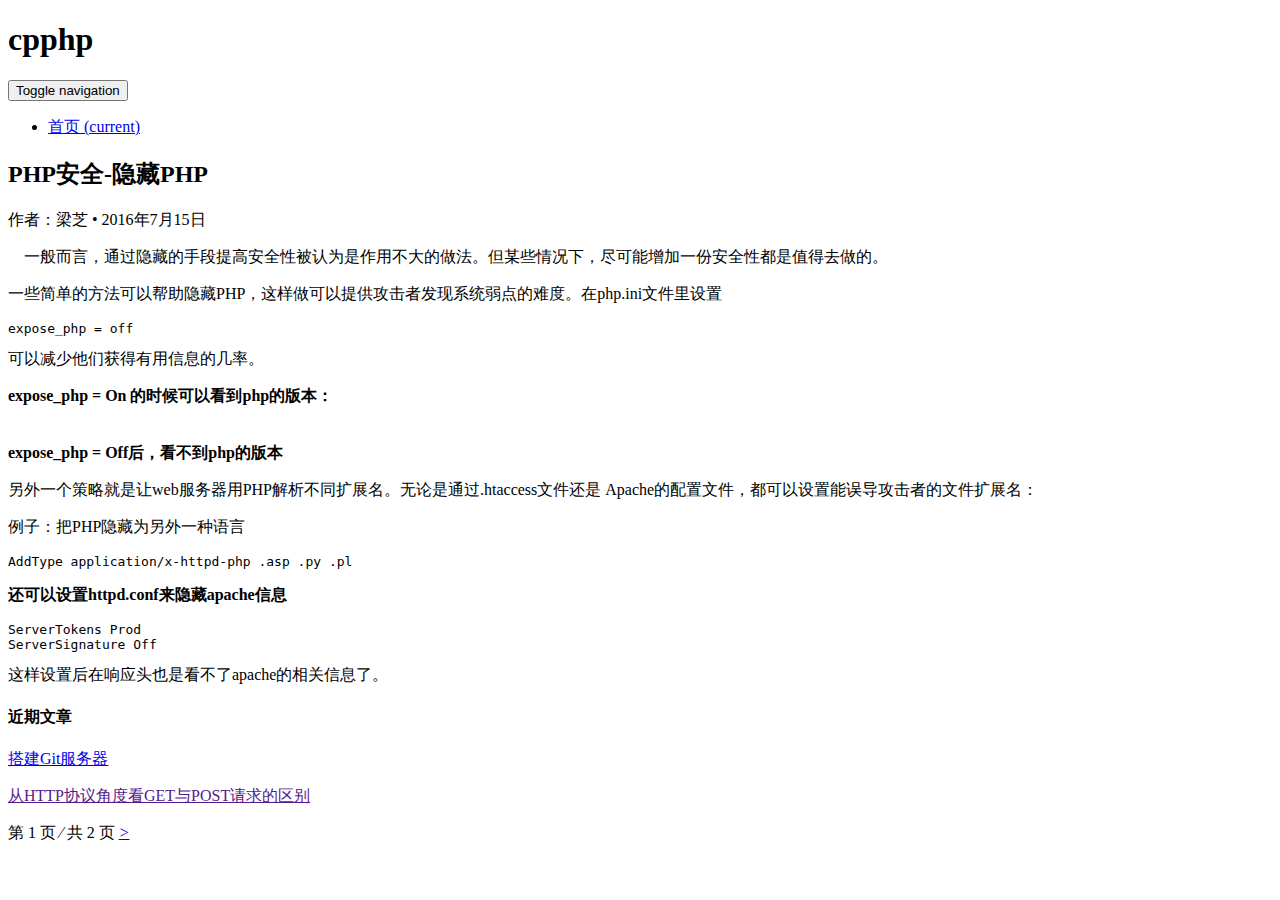
==== php.html @ f1148848 "Create php.html" ====
<!DOCTYPE html>
<html><head>
<meta http-equiv="content-type" content="text/html; charset=UTF-8">
    <meta charset="utf-8">
    <meta http-equiv="X-UA-Compatible" content="IE=edge">
    <meta name="viewport" content="width=device-width, initial-scale=1">
    <title>梁芝的博客</title>

    <link href="PHP_files/bootstrap.css" rel="stylesheet">
    <link rel="stylesheet" type="text/css" href="PHP_files/index.css">

    <!-- HTML5 shim and Respond.js for IE8 support of HTML5 elements and media queries -->
    <!-- WARNING: Respond.js doesn't work if you view the page via file:// -->
    <!--[if lt IE 9]>
      <script src="__PUBLIC__/js/html5shiv.min.js"></script>
      <script src="__PUBLIC__/js/respond.min.js"></script>
    <![endif]-->
  </head>
  <body>
        <header class="container-fluid">
                <div class="container">
                    <div class="col-md-8 col-xs-12 col-sm-8 title">
                        <h1>cpphp</h1>
                    </div>
                </div>
        </header>


        <nav class="navbar navbar-default">
          <div class="container-fluid" id="nav">
            <div class="row">
                <div class="container">
                    <div class="col-md-12 col-xs-12 col-sm-12">
                            <!-- Brand and toggle get grouped for better mobile display -->
                            <div class="navbar-header">
                              <button type="button" class="navbar-toggle collapsed" data-toggle="collapse" data-target="#navHidden" aria-expanded="false">
                                <span class="sr-only">Toggle navigation</span>
                                <span class="icon-bar"></span>
                                <span class="icon-bar"></span>
                                <span class="icon-bar"></span>
                              </button>
                            
                            </div>

                            <!-- Collect the nav links, forms, and other content for toggling -->
                            <div class="collapse navbar-collapse" id="navHidden">

                              <ul class="nav navbar-nav">
                                <li class="active">
                                    <a href="http://3maio.com/index.html">首页 <span class="sr-only">(current)</span></a></li>
                              </ul>

                            </div><!-- /.navbar-collapse -->
                      </div><!-- /.container-fluid -->
                    </div>
                </div>
            </div>
           
        </nav>

        <!--主体部分-->
        <section class="container-fluid">
            <div class="container">

                <div class="col-md-8 mainLeft">

                    <article class="post">
                        <div class="title-div">
                            <h2>
                                PHP安全-隐藏PHP
                            </h2>
                            <div>
                                作者：梁芝 • 2016年7月15日
                            </div>
                        </div>

                        <div class="post-content">
                            <p>&nbsp;&nbsp;&nbsp;&nbsp;一般而言，通过隐藏的手段提高安全性被认为是作用不大的做法。但某些情况下，尽可能增加一份安全性都是值得去做的。</p>
                            <p>一些简单的方法可以帮助隐藏PHP，这样做可以提供攻击者发现系统弱点的难度。在php.ini文件里设置</p><pre>expose_php = off</pre>可以减少他们获得有用信息的几率。

                            <p>
                                <strong>expose_php = On 的时候可以看到php的版本：</strong><br><br>
                                <img src="PHP_files/2016-07-15_140929.png" alt="">

                                <br>
                                <strong>expose_php = Off后，看不到php的版本</strong>
                                
                                 <img src="PHP_files/2016-07-15_141103.png" alt="">
                            </p>

                            <p>
                                
                                另外一个策略就是让web服务器用PHP解析不同扩展名。无论是通过.htaccess文件还是
                                Apache的配置文件，都可以设置能误导攻击者的文件扩展名：

                                </p><p>
                                    例子：把PHP隐藏为另外一种语言
                                  </p><pre>AddType application/x-httpd-php .asp .py .pl</pre>
                                <p></p>

                                <p>
                                    <b>还可以设置httpd.conf来隐藏apache信息</b>
                                    </p><pre>ServerTokens Prod
ServerSignature Off</pre>
                                    这样设置后在响应头也是看不了apache的相关信息了。
                                <p></p>
                            <p></p>
                        </div>

                    </article>
                    
                
                </div>
                <aside class="col-md-3 hidden-sm hidden-xs mainRight ">
                    <div class="widget">
                        <div class="aside">
                            <h4>近期文章</h4>
                        </div>
                        <div class="content">
                            <p>
                                <a href="#">
                                    搭建Git服务器
                                </a>
                                
                            </p>
                            <p>
                                <a href="">
                                    从HTTP协议角度看GET与POST请求的区别
                                </a>
                                
                            </p>
                        </div>
                    </div>


                </aside>


            </div>



        </section>
               <nav class="pagination" role="navigation">

              <span class="page-number">第 1 页 ⁄ 共 2 页</span>
              <a class="newer-posts" href="http://3maio.com/html/php/safe1.html">
                <i class="fa fa-angle-left">&gt;</i>
              </a>
            </nav>   
   
    <script src="PHP_files/jquery.js"></script>
  
    <script src="PHP_files/bootstrap.js"></script>
  


</body></html>
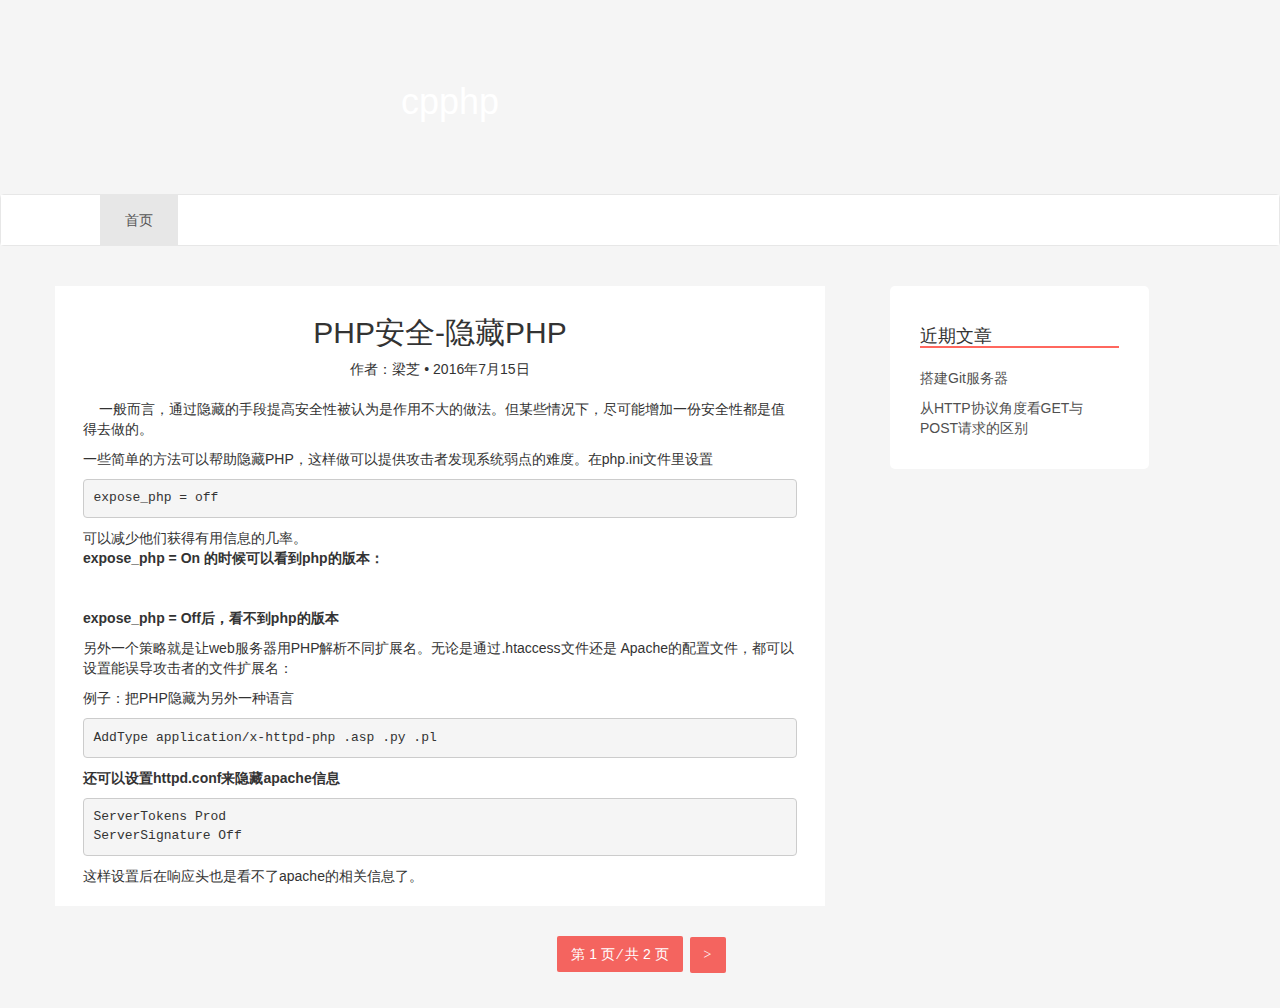
==== commit 71f2bc8a: "Update php.html" ====
--- a/php.html
+++ b/php.html
@@ -4,10 +4,10 @@
     <meta charset="utf-8">
     <meta http-equiv="X-UA-Compatible" content="IE=edge">
     <meta name="viewport" content="width=device-width, initial-scale=1">
-    <title>梁芝的博客</title>
+    <title>小明的博客</title>
 
-    <link href="PHP_files/bootstrap.css" rel="stylesheet">
-    <link rel="stylesheet" type="text/css" href="PHP_files/index.css">
+    <link href="bootstrap.css" rel="stylesheet">
+    <link rel="stylesheet" type="text/css" href="index.css">
 
     <!-- HTML5 shim and Respond.js for IE8 support of HTML5 elements and media queries -->
     <!-- WARNING: Respond.js doesn't work if you view the page via file:// -->
@@ -47,7 +47,7 @@
 
                               <ul class="nav navbar-nav">
                                 <li class="active">
-                                    <a href="http://3maio.com/index.html">首页 <span class="sr-only">(current)</span></a></li>
+                                    <a href="index.html">首页 <span class="sr-only">(current)</span></a></li>
                               </ul>
 
                             </div><!-- /.navbar-collapse -->
@@ -144,14 +144,14 @@
                <nav class="pagination" role="navigation">
 
               <span class="page-number">第 1 页 ⁄ 共 2 页</span>
-              <a class="newer-posts" href="http://3maio.com/html/php/safe1.html">
+              <a class="newer-posts" href="##">
                 <i class="fa fa-angle-left">&gt;</i>
               </a>
             </nav>   
    
-    <script src="PHP_files/jquery.js"></script>
+    <script src="jquery.js"></script>
   
-    <script src="PHP_files/bootstrap.js"></script>
+    <script src="bootstrap.js"></script>
   
 
 
--- a/index.css
+++ b/index.css
@@ -0,0 +1,157 @@
+body{
+	background: #F5F5F5;
+}
+ul,li{
+	margin:0px;
+	padding:0px;
+	list-style: none;
+}
+a{
+	color:#505050;
+}
+a:hover{
+	text-decoration: none;
+}
+.btn-default {
+    border: 1px solid #f4645f;
+    background: #f4645f;
+    color: #ffffff;
+    -webkit-transition: all 0.2s ease-in-out;
+    -o-transition: all 0.2s ease-in-out;
+    transition: all 0.2s ease-in-out;
+}
+header{
+	background-color: pink);
+	padding:62px 0px;
+}
+header div.title{
+	text-align: center;
+	color:white;
+}
+header div.searchBox input{
+	margin:25px 0px 10px 0px;
+}
+#nav{
+	background:white;
+	/*margin-bottom:30px;*/
+}
+
+nav div.nav ul li{
+	float:left;
+	/*margin-left:50px;*/
+}
+nav div.nav li a{
+	display:inline-block;
+	padding:0 21px;
+	line-height: 4em;
+}
+ul.nav>li>a{
+	padding:15px 25px;
+}
+
+#navHidden .nav>li>a:hover{
+	background:#e7e7e7;
+}
+section .post{
+	/*padding:35px;*/
+	margin-bottom:30px;
+	background: white;
+}
+section>div.container{
+	margin-top:20px;
+	padding-left: 0px;
+}
+section .mainLeft{
+	/*background:white;*/
+	
+	padding-left: 0px;
+	padding-right: 0px;
+
+}
+section .mainLeft div.title-div{
+	
+	padding:10px 20px;
+	text-align: center;
+}
+section .mainLeft div.art-img{
+	padding:10px 20px;
+	text-align: center;
+	overflow: hidden;
+}
+section .mainLeft div.art-img img{
+	width:100%;
+}
+section .mainLeft .post-content{
+	padding:10px 28px;
+			/*text-align: center;*/
+}
+section .mainLeft .readFull{
+	padding:10px 28px;
+}
+section .post-footer {
+    margin-top: 20px;
+    border-top: 1px solid #ebebeb;
+   padding:10px 28px;
+}
+section .mainRight{
+	/*float:right;*/
+	margin-left:50px;
+	/*background:white;*/
+	
+
+}
+section .mainRight div.aside{
+	
+	padding:10px 0px;
+	border-bottom:;
+}
+section .mainRight div.aside h4{
+	 border-bottom: 2px solid #FF675E;
+}
+
+   
+section .mainRight div.widget{
+	background: white;
+	padding: 21px 30px;
+
+	margin-bottom: 30px;
+	border-radius: 5px;
+}
+
+.pagination {
+    margin: 0 0 35px;
+    text-align: center;
+    display: block;
+}
+.pagination a {
+    text-align: center;
+    display: inline-block;
+    color: #ffffff;
+    background: #f4645f;
+    border-radius: 2px;
+}
+.pagination .page-number {
+    background: #f4645f;
+    color: #ffffff;
+    margin: 0 3px;
+    display: inline-block;
+    line-height: 36px;
+    padding: 0 14px;
+    border-radius: 2px;
+}
+.pagination a i {
+    width: 36px;
+    height: 36px;
+    line-height: 36px;
+}
+.fa {
+    display: inline-block;
+    font: normal normal normal 14px/1 FontAwesome;
+    font-size: inherit;
+    text-rendering: auto;
+    -webkit-font-smoothing: antialiased;
+    -moz-osx-font-smoothing: grayscale;
+    transform: translate(0, 0);
+}
+
+
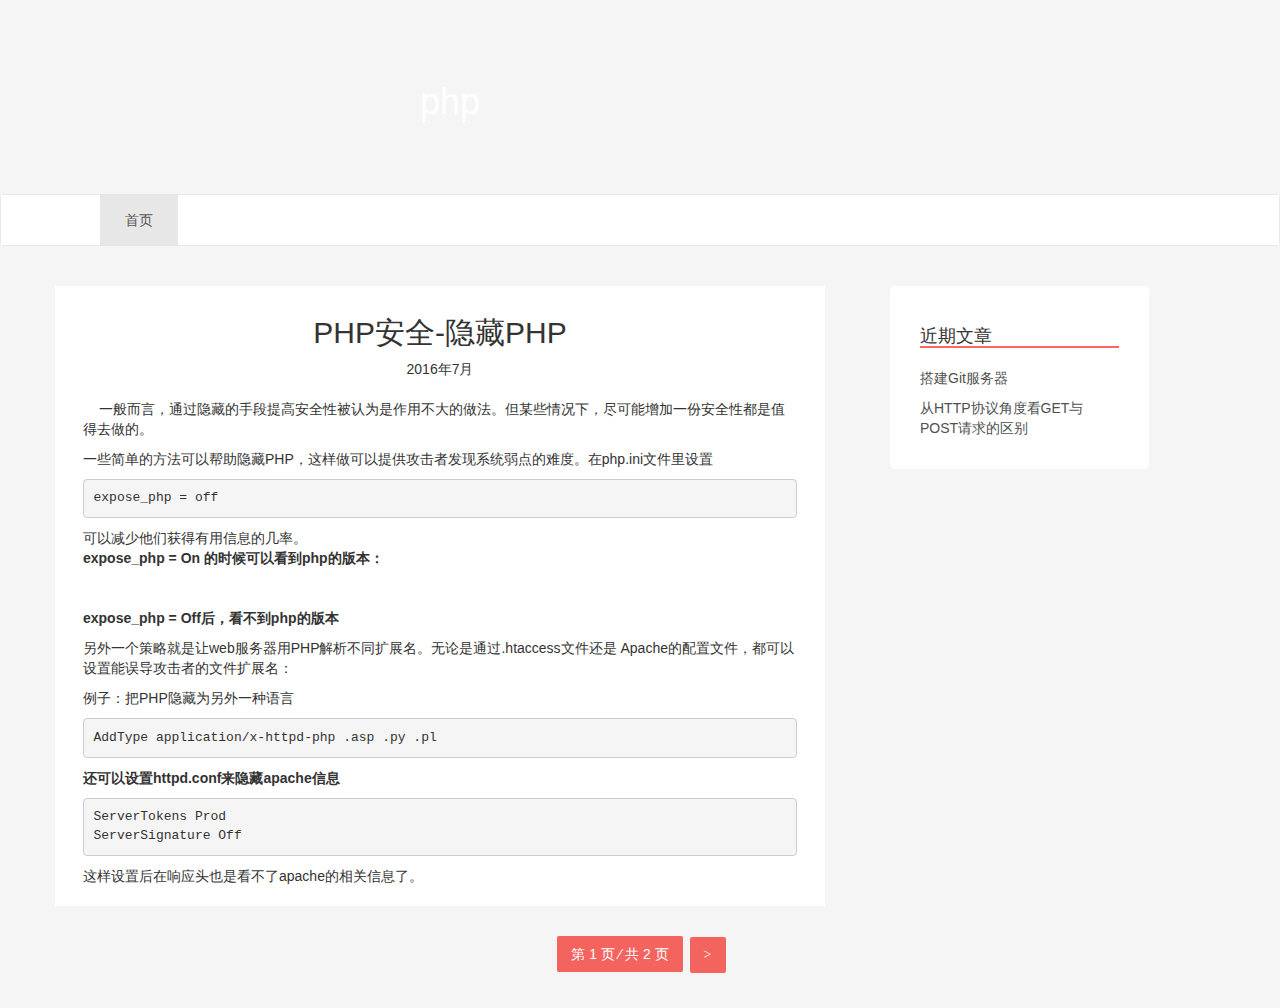
==== commit 5ffa3f6d: "Update php.html" ====
--- a/php.html
+++ b/php.html
@@ -20,7 +20,7 @@
         <header class="container-fluid">
                 <div class="container">
                     <div class="col-md-8 col-xs-12 col-sm-8 title">
-                        <h1>cpphp</h1>
+                        <h1>php</h1>
                     </div>
                 </div>
         </header>
@@ -70,7 +70,7 @@
                                 PHP安全-隐藏PHP
                             </h2>
                             <div>
-                                作者：梁芝 • 2016年7月15日
+                             2016年7月
                             </div>
                         </div>
 
